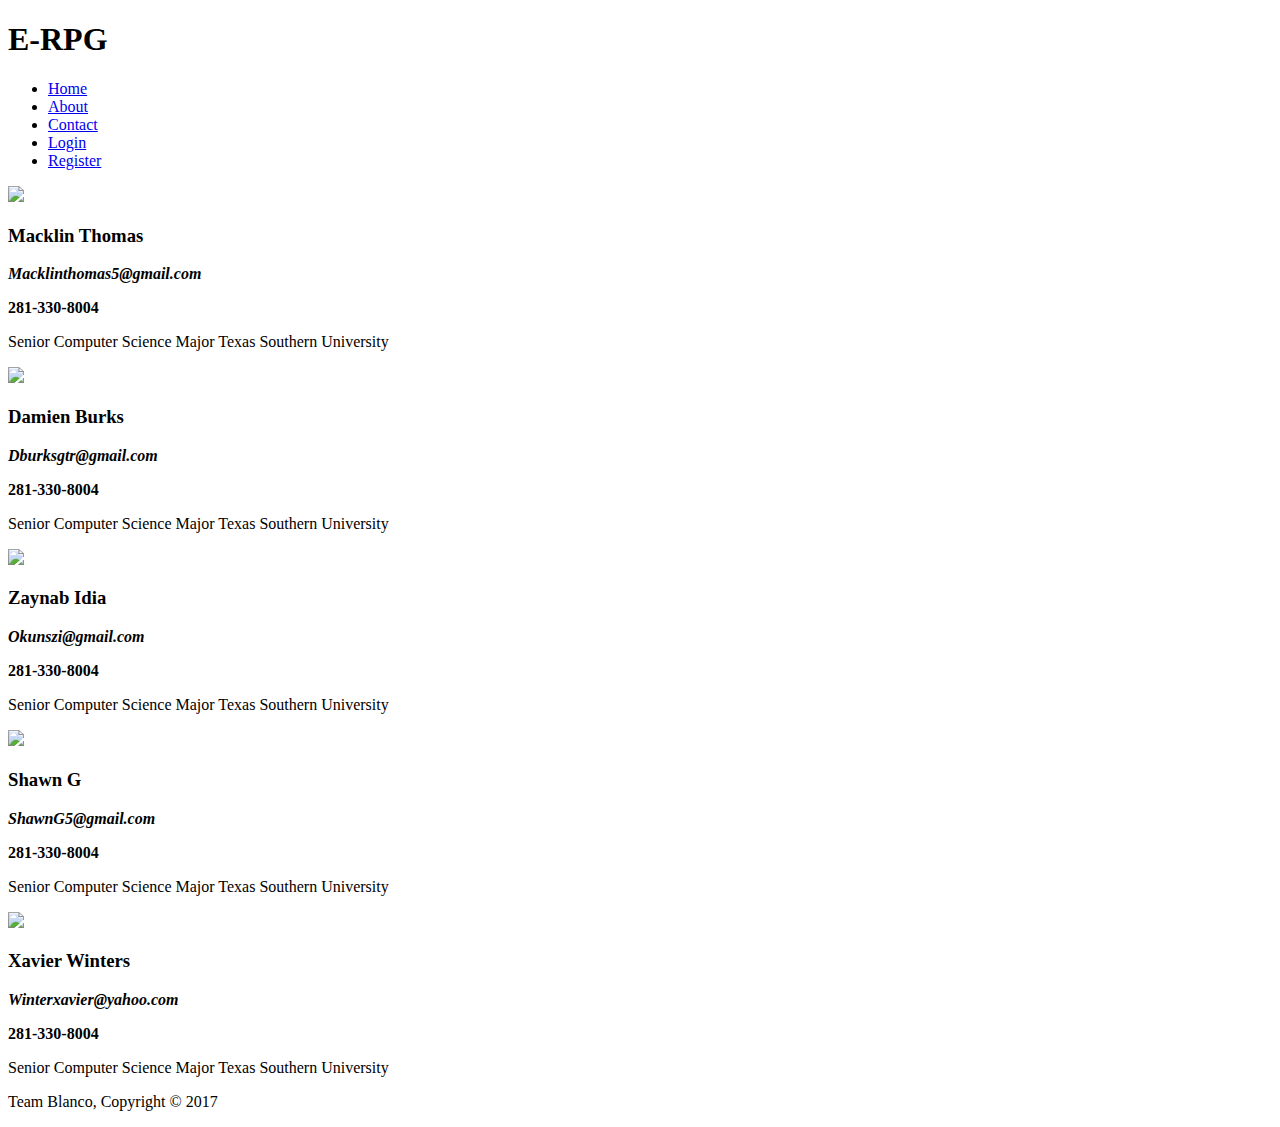
==== contact.html @ 965c3904 "Redesign of Login/Registration" ====
<!DOCTYPE html>
<html>
<head>
    <meta charset="utf-8">
    <meta name="viewport" content="width=device-width">
    <meta name="description" content="Affordable and professional web design">
    <meta name="keywords" content="web design, affordable web design, professional web design">
    <meta name="author" content="Brad Traversy">
    <title>E-RPG | Welcome</title>
    <link rel="stylesheet" href="style.css">
</head>
<body>
<header>
    <div class="container">
        <div id="branding">
            <h1><span class="highlight">E</span>-RPG</h1>
        </div>
        <nav>
            <ul>
                <li class="current"><a href="index.html">Home</a></li>
                <li><a href="about.html">About</a></li>
                <li><a href="ContactPage.html">Contact</a></li>
                <li><a href="login.php">Login</a></li>
                <li><a href="register.php">Register</a></li>
            </ul>
        </nav>
    </div>
</header>


<section id="boxes">
    <div class="container">
        <div class="box">
            <img src="NoImagePic.gif">
            <h3>Macklin Thomas</h3>
            <p><b><i>Macklinthomas5@gmail.com</i></b></p>
            <p><b>281-330-8004</b></p>
            <p>Senior Computer Science Major Texas Southern University</p>
        </div>
        <div class="box">
            <img src="NoImagePic.gif">
            <h3>Damien Burks</h3>
            <p><b><i>Dburksgtr@gmail.com</i></b></p>
            <p><b>281-330-8004</b></p>
            <p>Senior Computer Science Major Texas Southern University</p>
        </div>
        <div class="box">
            <img src="female-testimonial-icon.jpg">
            <h3>Zaynab Idia</h3>
            <p><b><i>Okunszi@gmail.com</i></b></p>
            <p><b>281-330-8004</b></p>
            <p>Senior Computer Science Major Texas Southern University</p>
        </div>
        <div class="box">
            <img src="NoImagePic.gif">
            <h3>Shawn G</h3>
            <p><b><i>ShawnG5@gmail.com</i></b></p>
            <p><b>281-330-8004</b></p>
            <p>Senior Computer Science Major Texas Southern University</p>
        </div>
        <div class="box">
            <img src="NoImagePic.gif">
            <h3>Xavier Winters</h3>
            <p><b><i>Winterxavier@yahoo.com</i></b></p>
            <p><b>281-330-8004</b></p>
            <p>Senior Computer Science Major Texas Southern University</p>
        </div>
    </div>
</section>

<footer>
    <p>Team Blanco, Copyright &copy; 2017</p>
</footer>
</body>
</html>
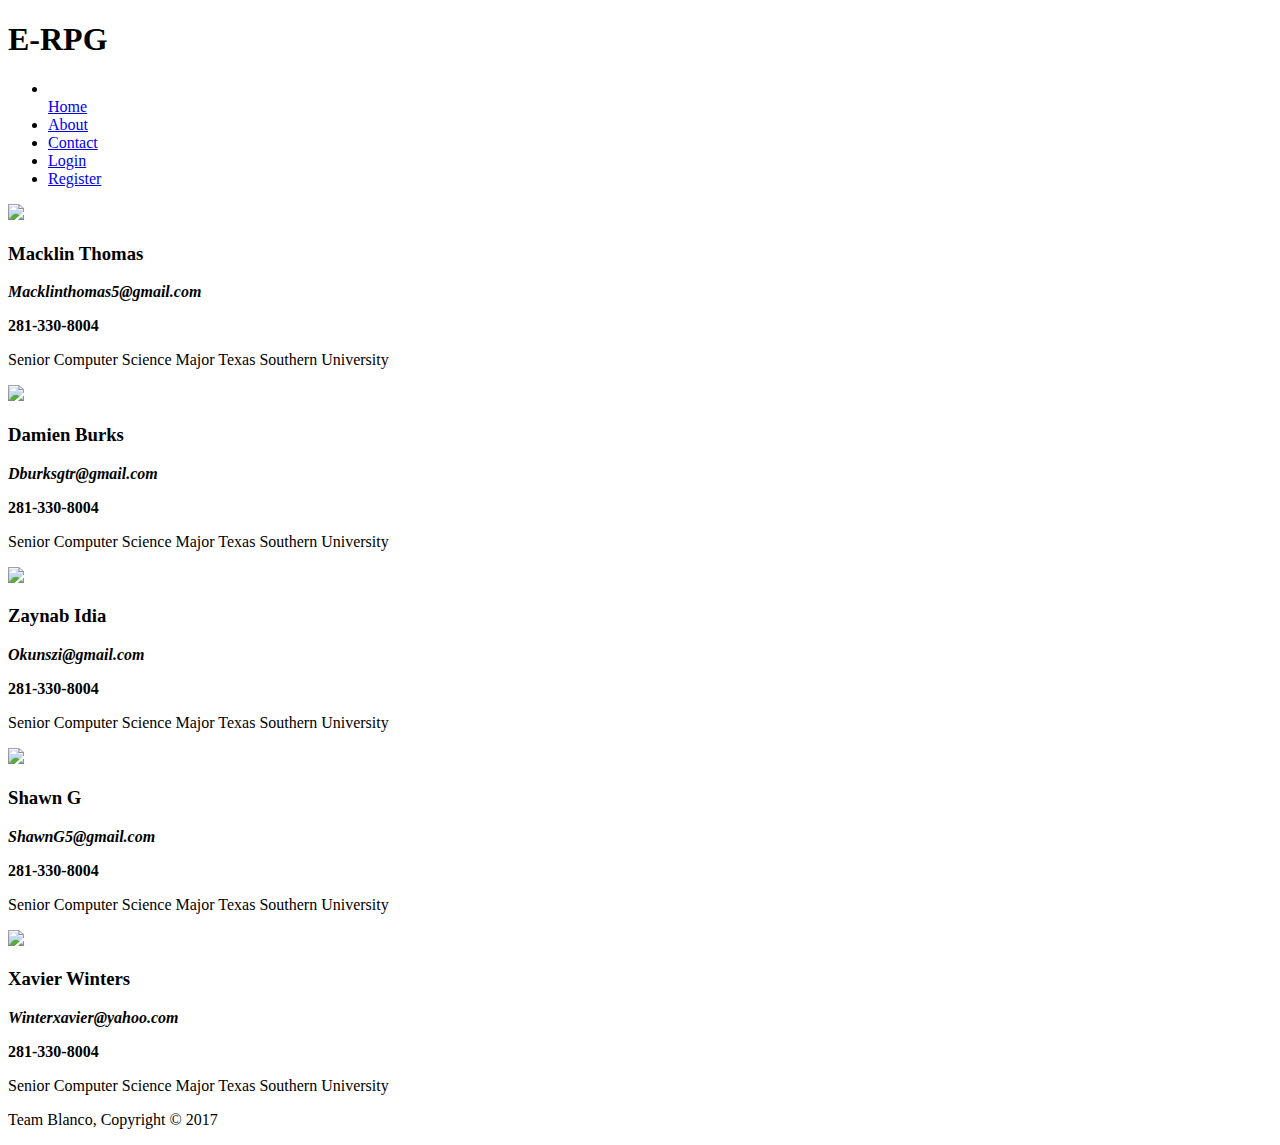
==== commit 17afe0ce: "Server Change: SSL Certificate Generation" ====
--- a/contact.html
+++ b/contact.html
@@ -17,9 +17,9 @@
         </div>
         <nav>
             <ul>
-                <li class="current"><a href="index.html">Home</a></li>
+                <li></li><a href="index.php">Home</a></li>
                 <li><a href="about.html">About</a></li>
-                <li><a href="ContactPage.html">Contact</a></li>
+                <li class="current"><a href="contact.html">Contact</a></li>
                 <li><a href="login.php">Login</a></li>
                 <li><a href="register.php">Register</a></li>
             </ul>
